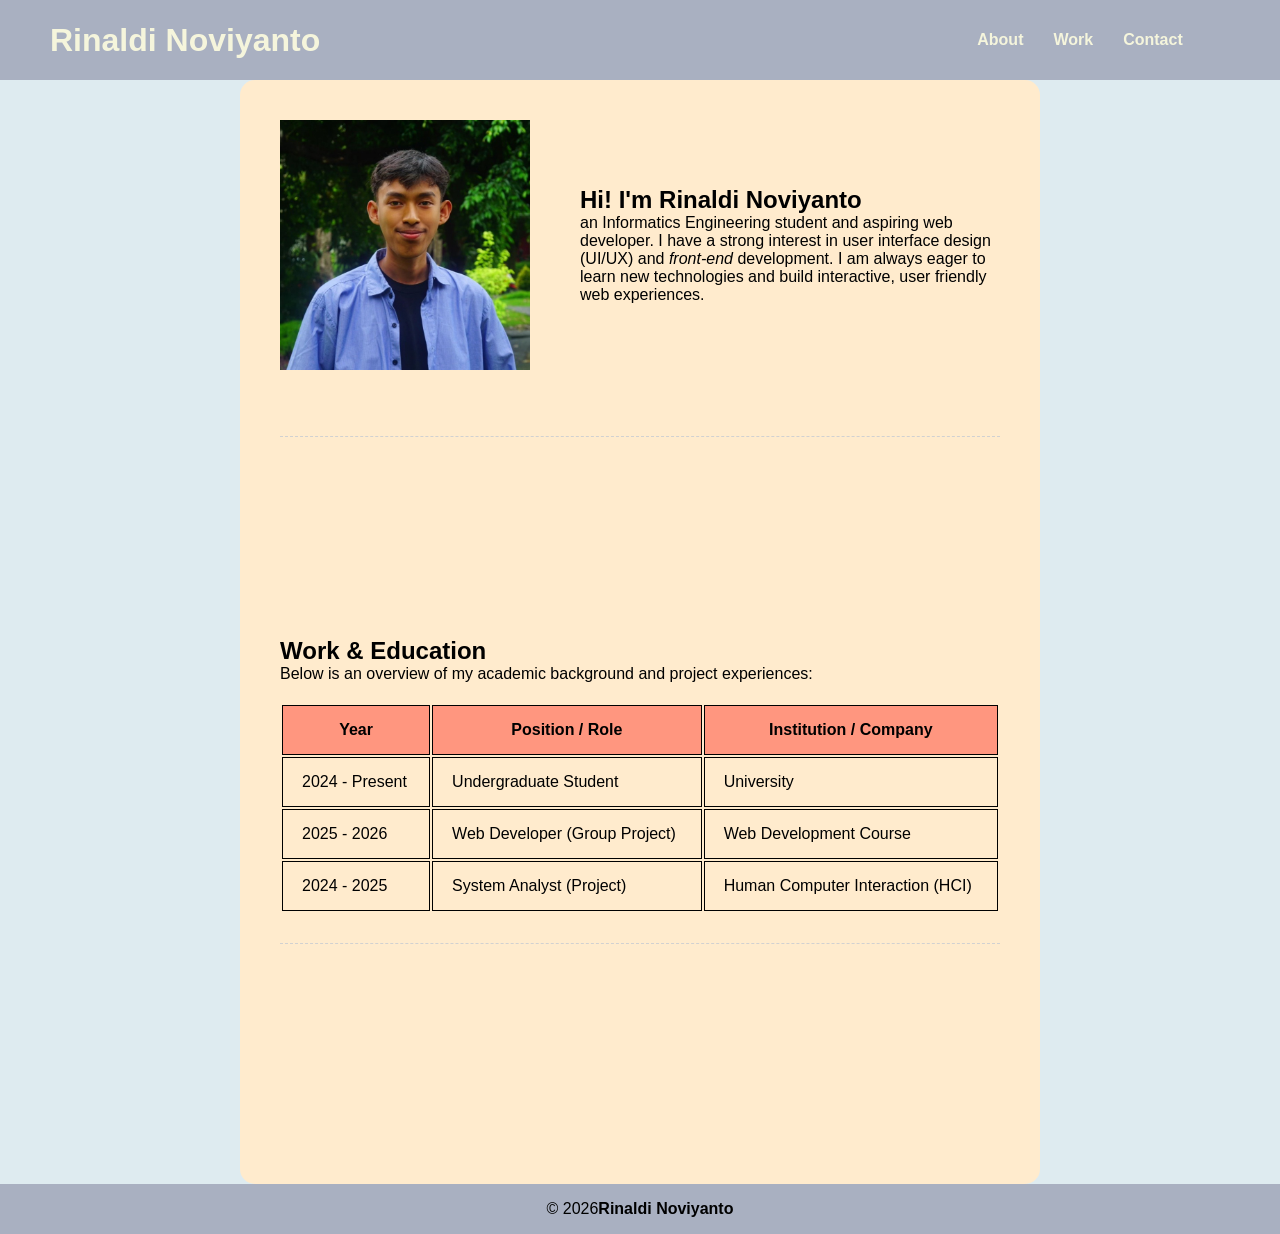
==== index.html @ 6e69266d "first commit" ====
<!DOCTYPE html>
<html lang="en">
<head>
    <meta charset="UTF-8">
    <meta name="viewport" content="width=device-width, initial-scale=1">
    <title>Exercise</title>
    
    <link rel="stylesheet" href="assets/style.css">
</head>
<body>
    <div class="container">
      <header class="box1">
        <h1>Rinaldi Noviyanto</h1>
      </header>
      <header class="box2">
        <nav>
            <a href="#About">About</a>
            <a href="#Work">Work</a>
            <a href="contact.html">Contact</a>
        </nav>
      </header>
    </div>
    <div class="mainSection">
      <main class="main">
        <div class="mainCenterBox">
          <section id="About">
            <div class="about-flex">
              <img src="assets/profile.jpeg" alt="Profile Picture" class="pt-profile">
              <div class="about-text">
                <h2>Hi! I'm Rinaldi Noviyanto</h2>
                <p>an Informatics Engineering student and aspiring web developer. I have a strong interest in user interface design (UI/UX) and <em>front-end</em> 
                  development. I am always eager to learn new technologies and build interactive, user friendly web experiences.
                </p>
              </div>
            </div>
            <br><br>
          </section>
          <section id="Work">
              <h2>Work & Education</h2>
              <p>Below is an overview of my academic background and project experiences:</p>
              <table class="work-table">
                  <thead>
                      <tr>
                          <th>Year</th>
                          <th>Position / Role</th>
                          <th>Institution / Company</th>
                      </tr>
                  </thead>
                  <tbody>
                      <tr>
                          <td>2024 - Present</td>
                          <td>Undergraduate Student</td>
                          <td>University</td>
                      </tr>
                      <tr>
                          <td>2025 - 2026</td>
                          <td>Web Developer (Group Project)</td>
                          <td>Web Development Course</td>
                      </tr>
                      <tr>
                          <td>2024 - 2025</td>
                          <td>System Analyst (Project)</td>
                          <td>Human Computer Interaction (HCI)</td>
                      </tr>
                  </tbody>
              </table>
          </section>
        </div>
      </main>
    </div>
    <footer>
      &copy; 2026 <strong>Rinaldi Noviyanto</strong>
    </footer>
</body>
</html>
---- assets/style.css ----
* {
    margin: 0;
    padding: 0;
    box-sizing: border-box;
}
.container {
    display: flex;
    position: sticky;
    top: 0;
}
.box1 {
    font-family: 'Segoe UI', Tahoma, Geneva, Verdana, sans-serif;
    background-color: rgb(169, 176, 193);
    color: beige;
    padding-left: 50px;
    height: 80px;
    flex: auto;
    display: flex;
    align-items: center;
}
.box2 {
    font-family: 'Segoe UI', Tahoma, Geneva, Verdana, sans-serif;
    background-color: rgb(169, 176, 193);
    width: 400px;
    height: 80px;
    display: flex;
    align-items: center;
    justify-content: center;
}
nav {
    display: flex;
    gap: 30px;
}
nav a {
    font-family: 'Segoe UI', Tahoma, Geneva, Verdana, sans-serif;
    font-size: 16px;
    font-weight: 600;
    text-decoration: none;
    color: beige;
    
}
.mainSection {
    display: flex;
}
.main {
    display: flex;
    justify-content: center;
    align-items: center;
    min-height: 100vh;
    width: 100%;
    background-color: rgb(222, 235, 240);
}
.mainCenterBox {
    border-radius: 15px;
    background-color: blanchedalmond;
    max-width: 800px;
    padding: 40px;
    width: 100%;
    margin: 0 auto;
}
.adj-rowInput {
    padding-left: 10px;
    height:35px;
    width: 51%;
    border-radius: 8px;
    border: 1px solid #767676;
    font-size: 11pt
}
.adj-areaInput {
    padding: 10px; 
    width: 50%;
    height: 100px;
    border-radius: 8px;
    font-family: 'Segoe UI', Tahoma, Geneva, Verdana, sans-serif;
    border: 1px solid #767676;
}
.btn-submit {
    background-color: rgb(143, 143, 244);
    color: beige;
    margin-top: 5px;
    border-radius: 8px;
    border: 0px;
    width: 120px;
    height: 35px;
}
.btn-submit:hover {
    background-color: black;
    transition: all 0.3s ease;
}
nav a:link {
    color: beige;
    transition: all 0.3s ease;
}
nav a:visited {
    color: beige;
}
nav a:hover {
    color: rgb(255, 156, 57);
    text-shadow: 1px 1px 3px rgba(0,0,0,0.3);
}
nav a:active {
    color: white;
    transform: scale(0.95);
}
body {
    font-family: 'Segoe UI', Tahoma, Geneva, Verdana, sans-serif;
}
.about-flex {
    display: flex;
    align-items: center;
}
.about-text {
    flex: 1;
    text-align: left;
}
.pt-profile {
    width: 250px;
    height: 250px;
    margin-right: 50px;
}
.work-table {
    width: 100%;
    margin-top: 20px;
}
th {
    background-color: rgb(255, 150, 127);
    border: 1px solid black;
    padding: 15px 19px;
}
td {
    border: 1px solid black;
    padding: 15px 19px;
}
footer {
    text-align: center;
    height: 50px;
    background-color: rgb(169, 176, 193);
    display: flex;
    align-items: center;
    justify-content: center;
}
section {
    margin-bottom: 200px;
    padding-bottom: 30px;
    border-bottom: 1px dashed #d1d1d1;
    scroll-margin-top: 100px;
}
#contact {
    margin-bottom: 0;
    padding-bottom: 0;
    border-bottom: 0;
}
/* Efek focus-visible untuk aksesibilitas*/
nav a:focus-visible,
.btn-submit:focus-visible,
.adj-rowInput:focus-visible {
    outline: 3px solid rgb(74, 144, 255);
    outline-offset: 3px;
    border-radius: 4px;
}
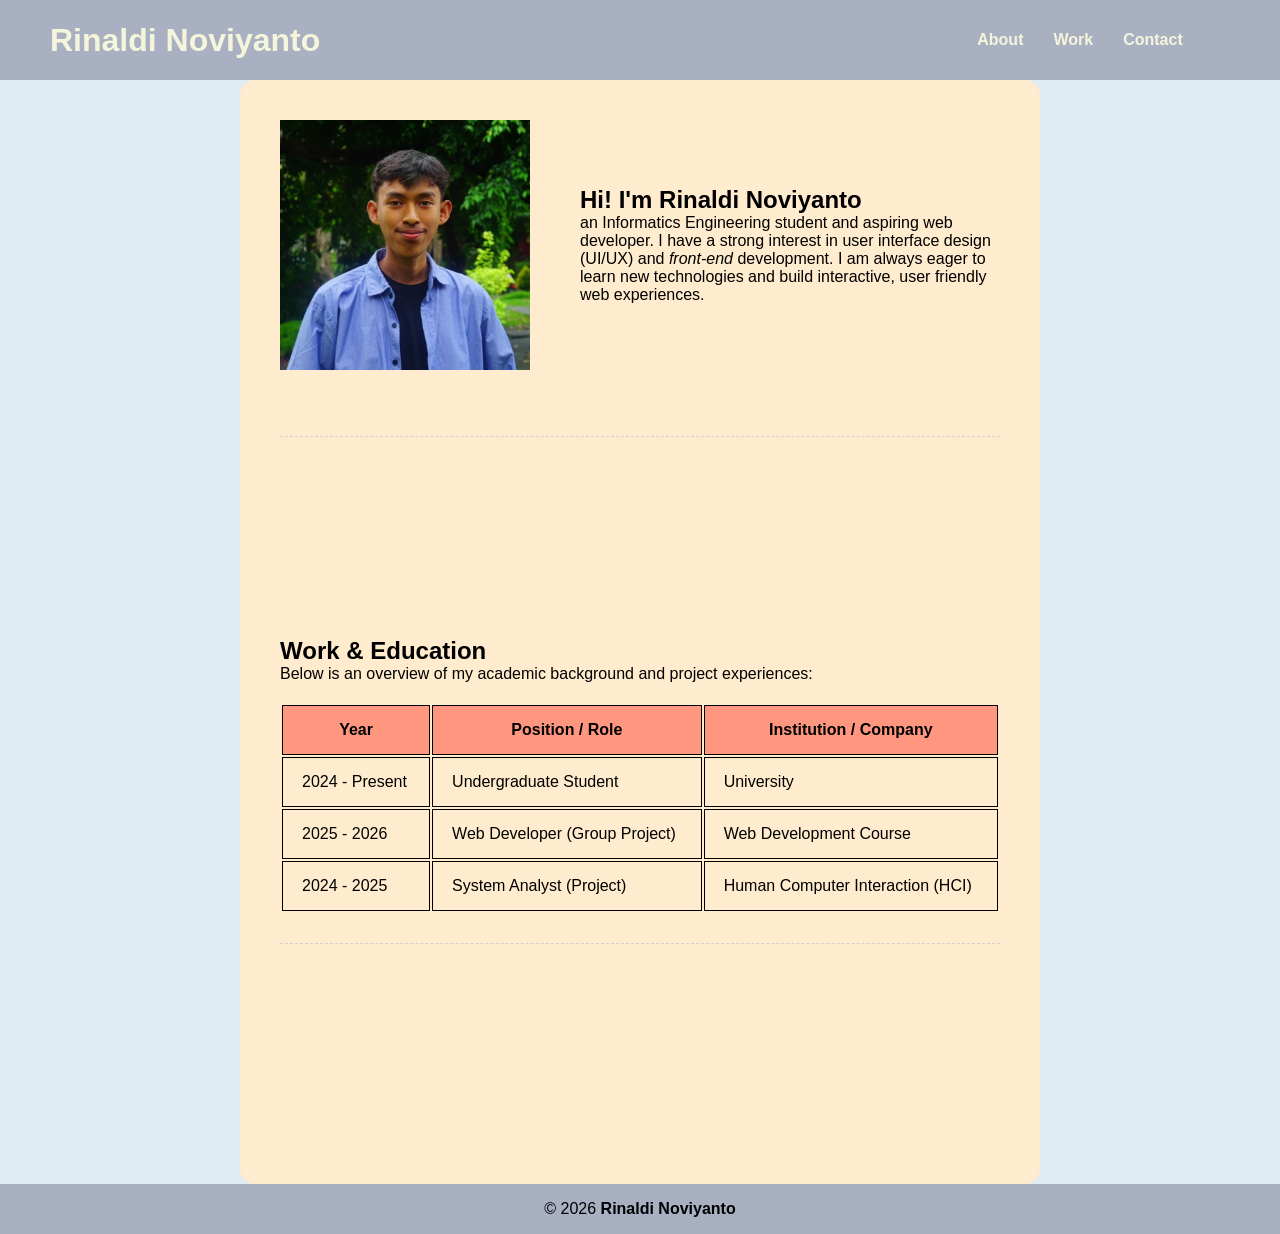
==== commit 121a093c: "Add files via upload" ====
--- a/index.html
+++ b/index.html
@@ -1,75 +1,75 @@
-<!DOCTYPE html>
-<html lang="en">
-<head>
-    <meta charset="UTF-8">
-    <meta name="viewport" content="width=device-width, initial-scale=1">
-    <title>Exercise</title>
-    
-    <link rel="stylesheet" href="assets/style.css">
-</head>
-<body>
-    <div class="container">
-      <header class="box1">
-        <h1>Rinaldi Noviyanto</h1>
-      </header>
-      <header class="box2">
-        <nav>
-            <a href="#About">About</a>
-            <a href="#Work">Work</a>
-            <a href="contact.html">Contact</a>
-        </nav>
-      </header>
-    </div>
-    <div class="mainSection">
-      <main class="main">
-        <div class="mainCenterBox">
-          <section id="About">
-            <div class="about-flex">
-              <img src="assets/profile.jpeg" alt="Profile Picture" class="pt-profile">
-              <div class="about-text">
-                <h2>Hi! I'm Rinaldi Noviyanto</h2>
-                <p>an Informatics Engineering student and aspiring web developer. I have a strong interest in user interface design (UI/UX) and <em>front-end</em> 
-                  development. I am always eager to learn new technologies and build interactive, user friendly web experiences.
-                </p>
-              </div>
-            </div>
-            <br><br>
-          </section>
-          <section id="Work">
-              <h2>Work & Education</h2>
-              <p>Below is an overview of my academic background and project experiences:</p>
-              <table class="work-table">
-                  <thead>
-                      <tr>
-                          <th>Year</th>
-                          <th>Position / Role</th>
-                          <th>Institution / Company</th>
-                      </tr>
-                  </thead>
-                  <tbody>
-                      <tr>
-                          <td>2024 - Present</td>
-                          <td>Undergraduate Student</td>
-                          <td>University</td>
-                      </tr>
-                      <tr>
-                          <td>2025 - 2026</td>
-                          <td>Web Developer (Group Project)</td>
-                          <td>Web Development Course</td>
-                      </tr>
-                      <tr>
-                          <td>2024 - 2025</td>
-                          <td>System Analyst (Project)</td>
-                          <td>Human Computer Interaction (HCI)</td>
-                      </tr>
-                  </tbody>
-              </table>
-          </section>
-        </div>
-      </main>
-    </div>
-    <footer>
-      &copy; 2026 <strong>Rinaldi Noviyanto</strong>
-    </footer>
-</body>
+<!DOCTYPE html>
+<html lang="en">
+<head>
+    <meta charset="UTF-8">
+    <meta name="viewport" content="width=device-width, initial-scale=1">
+    <title>Exercise</title>
+    
+    <link rel="stylesheet" href="assets/style.css">
+</head>
+<body>
+    <div class="container">
+      <header class="box1">
+        <h1>Rinaldi Noviyanto</h1>
+      </header>
+      <header class="box2">
+        <nav>
+            <a href="#About">About</a>
+            <a href="#Work">Work</a>
+            <a href="contact.html">Contact</a>
+        </nav>
+      </header>
+    </div>
+    <div>
+      <main class="main">
+        <div class="mainCenterBox">
+          <section id="About">
+            <div class="about-flex">
+              <img src="assets/profile.jpeg" alt="Profile Picture" class="pt-profile">
+              <div class="about-text">
+                <h2>Hi! I'm Rinaldi Noviyanto</h2>
+                <p>an Informatics Engineering student and aspiring web developer. I have a strong interest in user interface design (UI/UX) and <em>front-end</em> 
+                  development. I am always eager to learn new technologies and build interactive, user friendly web experiences.
+                </p>
+              </div>
+            </div>
+            <br><br>
+          </section>
+          <section id="Work">
+              <h2>Work & Education</h2>
+              <p>Below is an overview of my academic background and project experiences:</p>
+              <table class="work-table">
+                  <thead>
+                      <tr>
+                          <th>Year</th>
+                          <th>Position / Role</th>
+                          <th>Institution / Company</th>
+                      </tr>
+                  </thead>
+                  <tbody>
+                      <tr>
+                          <td>2024 - Present</td>
+                          <td>Undergraduate Student</td>
+                          <td>University</td>
+                      </tr>
+                      <tr>
+                          <td>2025 - 2026</td>
+                          <td>Web Developer (Group Project)</td>
+                          <td>Web Development Course</td>
+                      </tr>
+                      <tr>
+                          <td>2024 - 2025</td>
+                          <td>System Analyst (Project)</td>
+                          <td>Human Computer Interaction (HCI)</td>
+                      </tr>
+                  </tbody>
+              </table>
+          </section>
+        </div>
+      </main>
+    </div>
+    <footer>
+      <p>&copy; 2026 <strong>Rinaldi Noviyanto</strong></p>
+    </footer>
+</body>
 </html>
